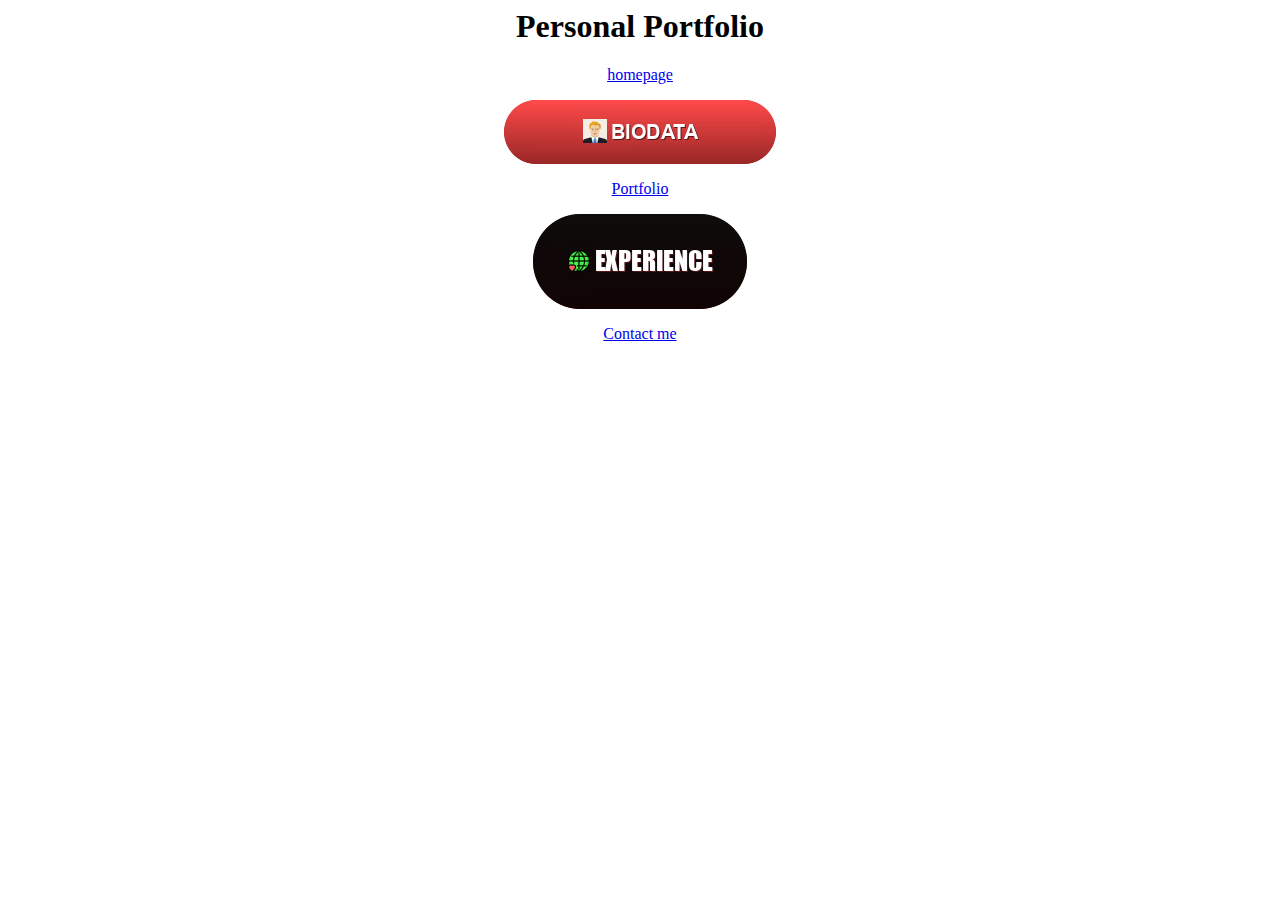
==== index.html @ 15683285 "Add files via upload" ====
<html>
	<head>
		<title>Personal Portfolio</title>
	</head>
<body>

<center><h1>Personal Portfolio</h1>
<a href="homepage.html" target="_homepage">homepage</a>
<p>
<a href="my biodata.html" target="_biodata"><img src="button.png"></a>
<p>
<a href="portfolio.html" target="_portfolio">Portfolio</a>
<p>
<a href="experience.html" target="_experience"><img src="experience.png"></a>
<p>
<a href="contact.html" target="_contact me">Contact me</a>

</center>
</body>
</html>
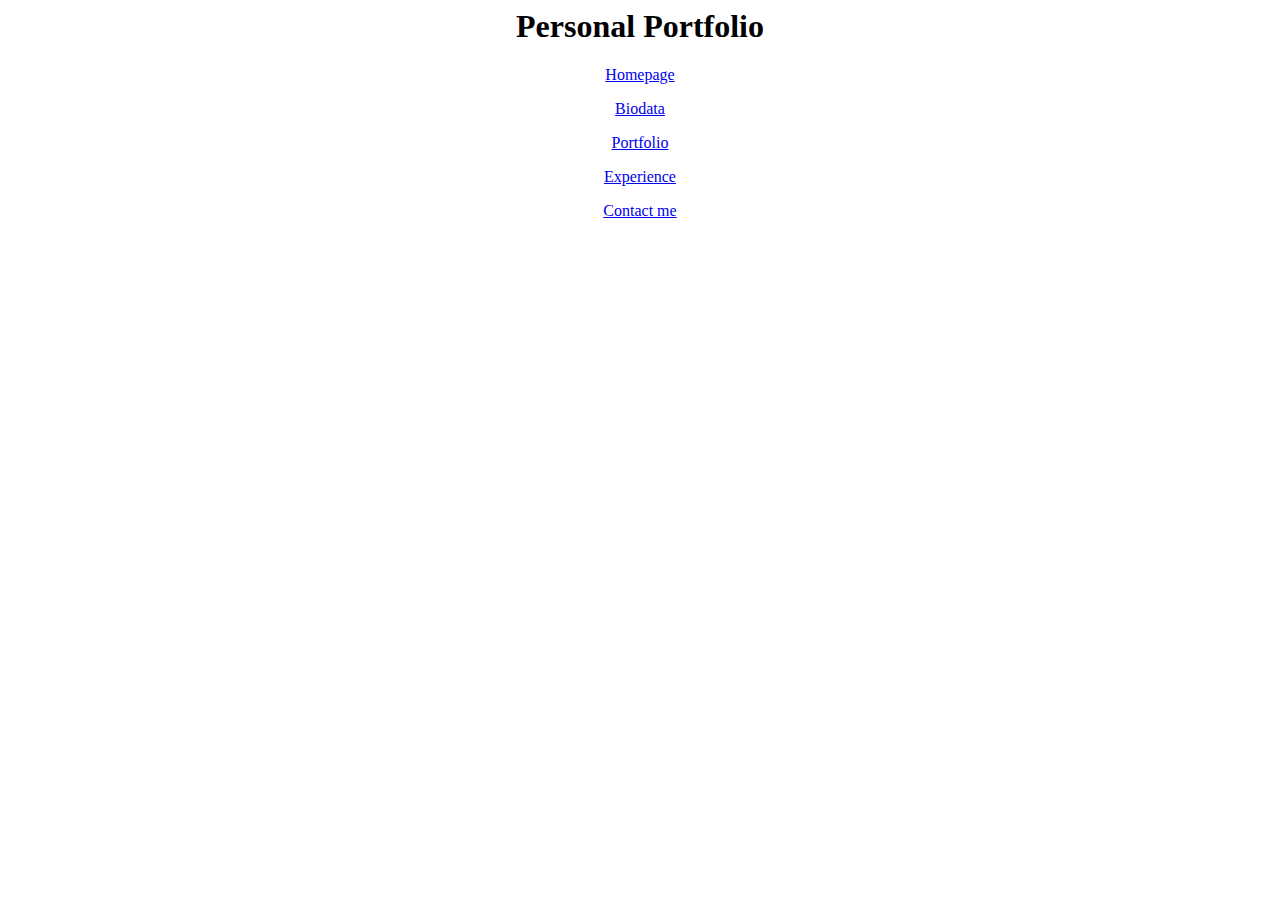
==== commit 66b6c620: "Update index.html" ====
--- a/index.html
+++ b/index.html
@@ -1,17 +1,19 @@
 <html>
 	<head>
 		<title>Personal Portfolio</title>
+		<link rel="stylesheet" href="style.css">
 	</head>
 <body>
 
 <center><h1>Personal Portfolio</h1>
-<a href="homepage.html" target="_homepage">homepage</a>
 <p>
-<a href="my biodata.html" target="_biodata"><img src="button.png"></a>
+<a href="homepage.html" target="_homepage">Homepage</a>
+<p>
+<a href="my biodata.html" target="_biodata">Biodata</a>
 <p>
 <a href="portfolio.html" target="_portfolio">Portfolio</a>
 <p>
-<a href="experience.html" target="_experience"><img src="experience.png"></a>
+<a href="experience.html" target="_experience">Experience</a>
 <p>
 <a href="contact.html" target="_contact me">Contact me</a>
 
